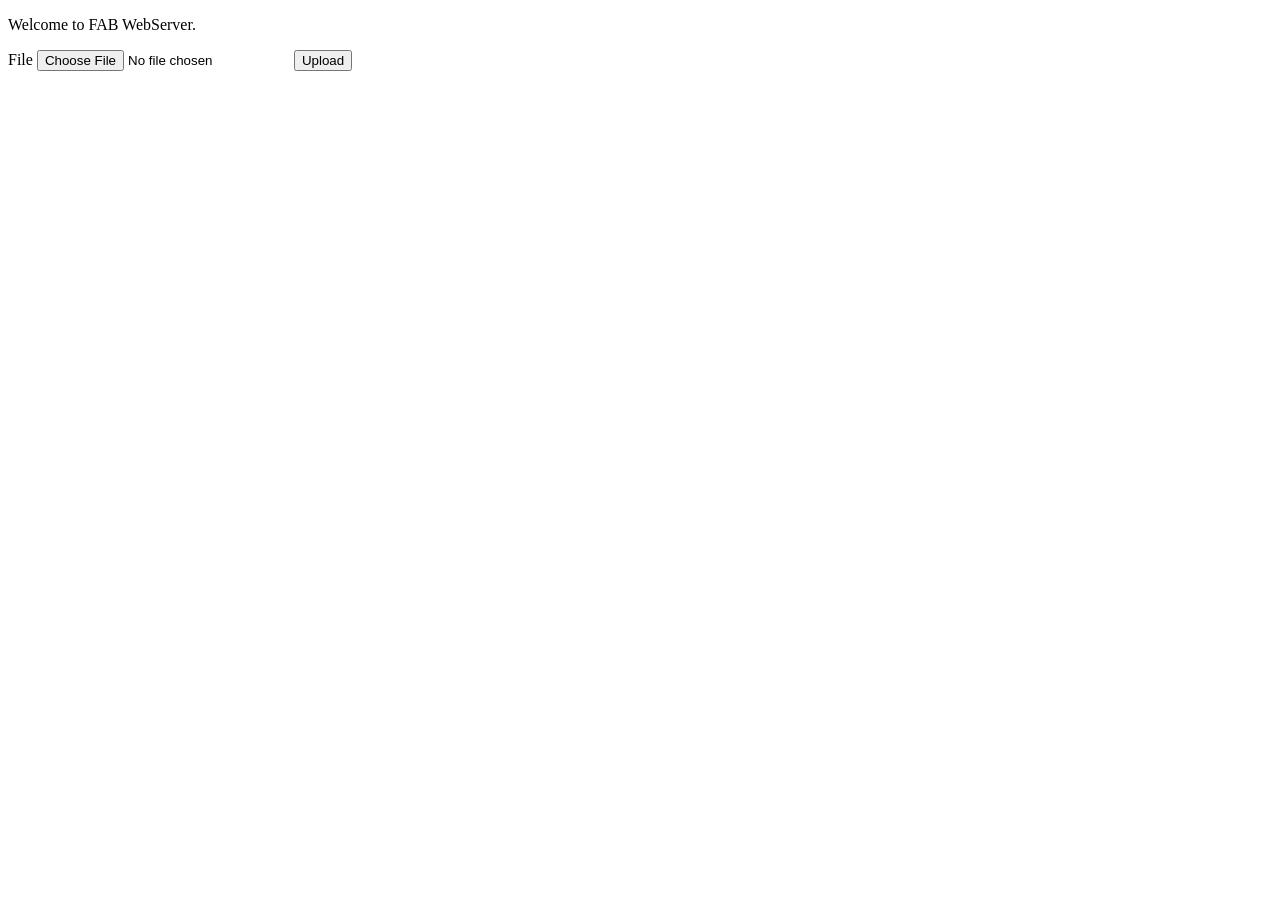
==== www/index.html @ 7bd97e0f "added functionality to sae files" ====
<!doctype html>
<html>
  <head>
    <title>FAB WebServer</title>
  </head>
  <body onload="init()">
    <p>Welcome to FAB WebServer.</p>
    <!-- <form action="/" method="post" >
      <label for="Name">Name:</label>
      <input type="text" id="Name" name="Name" placeholder="Type name here..">
      <button type="submit">Submit</button>
    </form> -->

    <form method="post" enctype="multipart/form-data">
      <label for="fileInput">File</label>
      <input id="fileInput" name="fileInput" type="file" />
      <button id="uploadButton">Upload</button>
    </form>

    <!-- <input type="file" id="fileInput">
    <div id="fileInfo"></div>
    <script>
      document.getElementById('fileInput').addEventListener('change', function(event) {
        var file = event.target.files[0]
        var fileInfo = `
        <p>File Name: ${file.name}</p>
        <p>File Size: ${file.size} bytes</p>
        <p>File Type: ${file.type}</p>
        `;
        document.getElementById('fileInfo').innerHTML = fileInfo;
      });
    </script> -->
  </body>
</html>
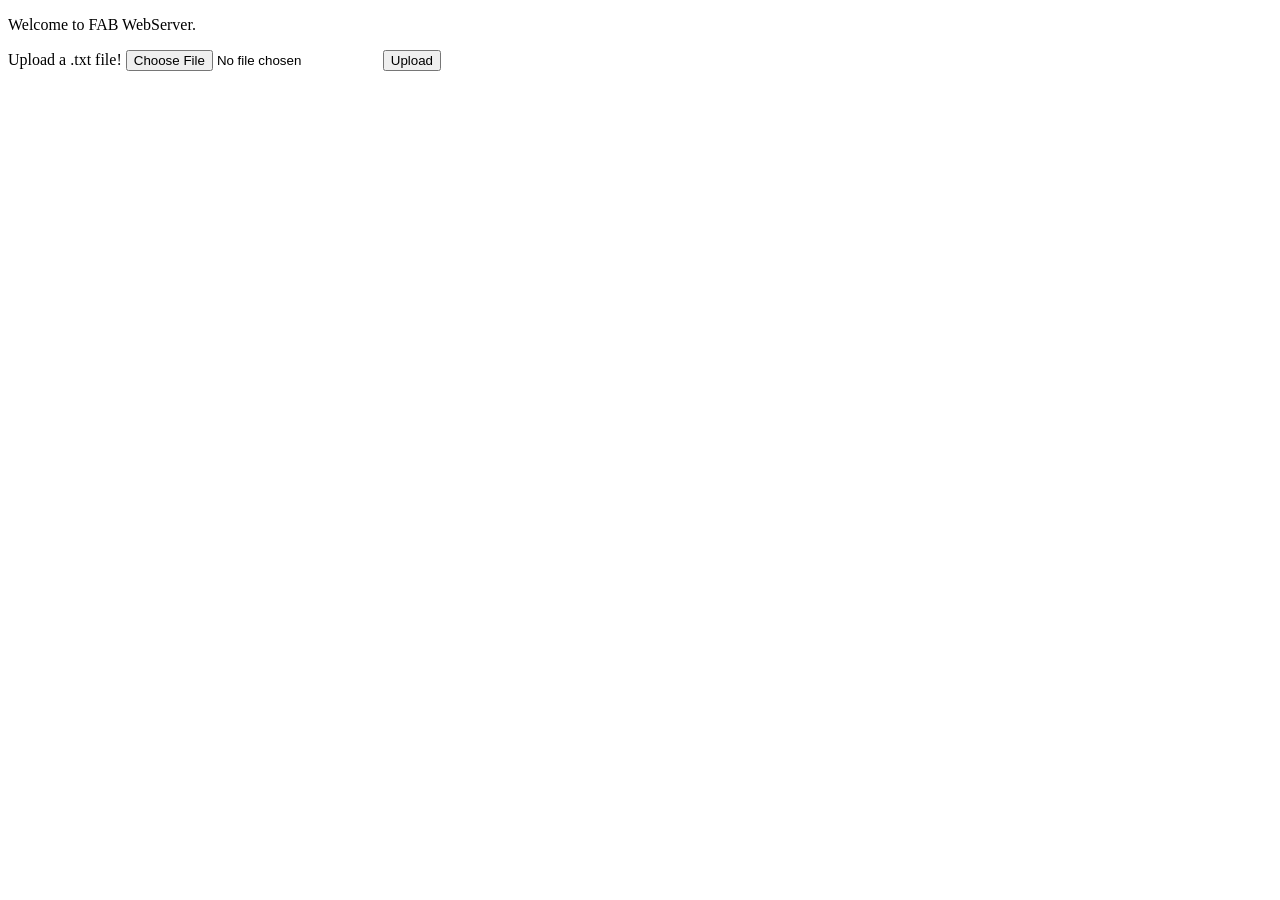
==== commit 15c47a21: "tidying html" ====
--- a/www/index.html
+++ b/www/index.html
@@ -5,30 +5,10 @@
   </head>
   <body onload="init()">
     <p>Welcome to FAB WebServer.</p>
-    <!-- <form action="/" method="post" >
-      <label for="Name">Name:</label>
-      <input type="text" id="Name" name="Name" placeholder="Type name here..">
-      <button type="submit">Submit</button>
-    </form> -->
-
     <form method="post" enctype="multipart/form-data">
-      <label for="fileInput">File</label>
-      <input id="fileInput" name="fileInput" type="file" />
+      <label for="fileInput">Upload a .txt file!</label>
+      <input id="fileInput" name="fileInput" type="file" accept=".txt" placeholder="Upload a .txt file"/>
       <button id="uploadButton">Upload</button>
     </form>
-
-    <!-- <input type="file" id="fileInput">
-    <div id="fileInfo"></div>
-    <script>
-      document.getElementById('fileInput').addEventListener('change', function(event) {
-        var file = event.target.files[0]
-        var fileInfo = `
-        <p>File Name: ${file.name}</p>
-        <p>File Size: ${file.size} bytes</p>
-        <p>File Type: ${file.type}</p>
-        `;
-        document.getElementById('fileInfo').innerHTML = fileInfo;
-      });
-    </script> -->
   </body>
 </html>
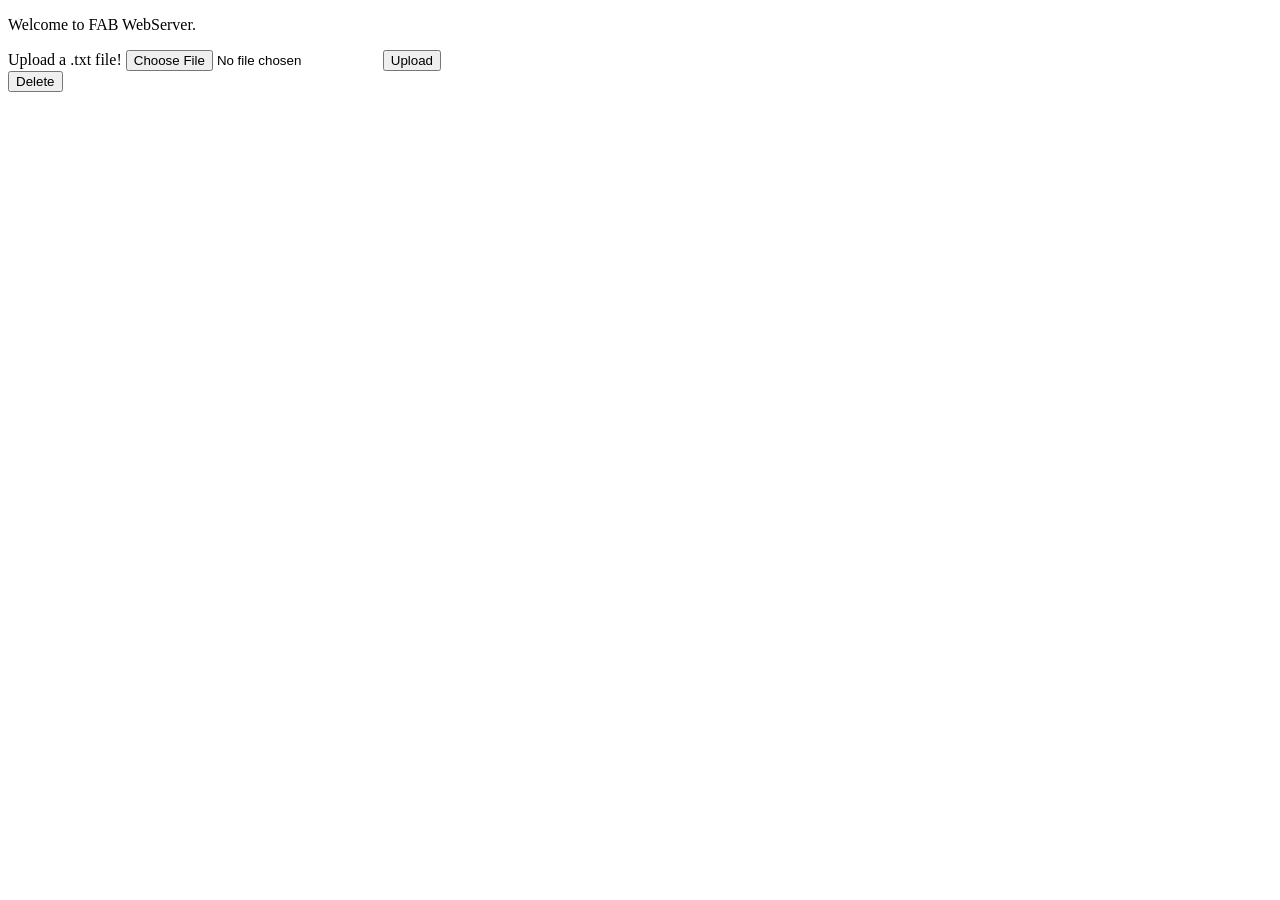
==== commit 43c1cd54: "some small changes and improvements" ====
--- a/www/index.html
+++ b/www/index.html
@@ -10,5 +10,15 @@
       <input id="fileInput" name="fileInput" type="file" accept=".txt" placeholder="Upload a .txt file"/>
       <button id="uploadButton">Upload</button>
     </form>
+    <div>
+      <form method="post">
+        <input type="hidden" name="_method" value="delete">
+        <button id="deleteButton">Delete</button>
+      </form>
+      <script>
+        document.getElementById("deleteButton").addEventListener("click", function() {
+        })
+      </script>
+    </div>
   </body>
 </html>
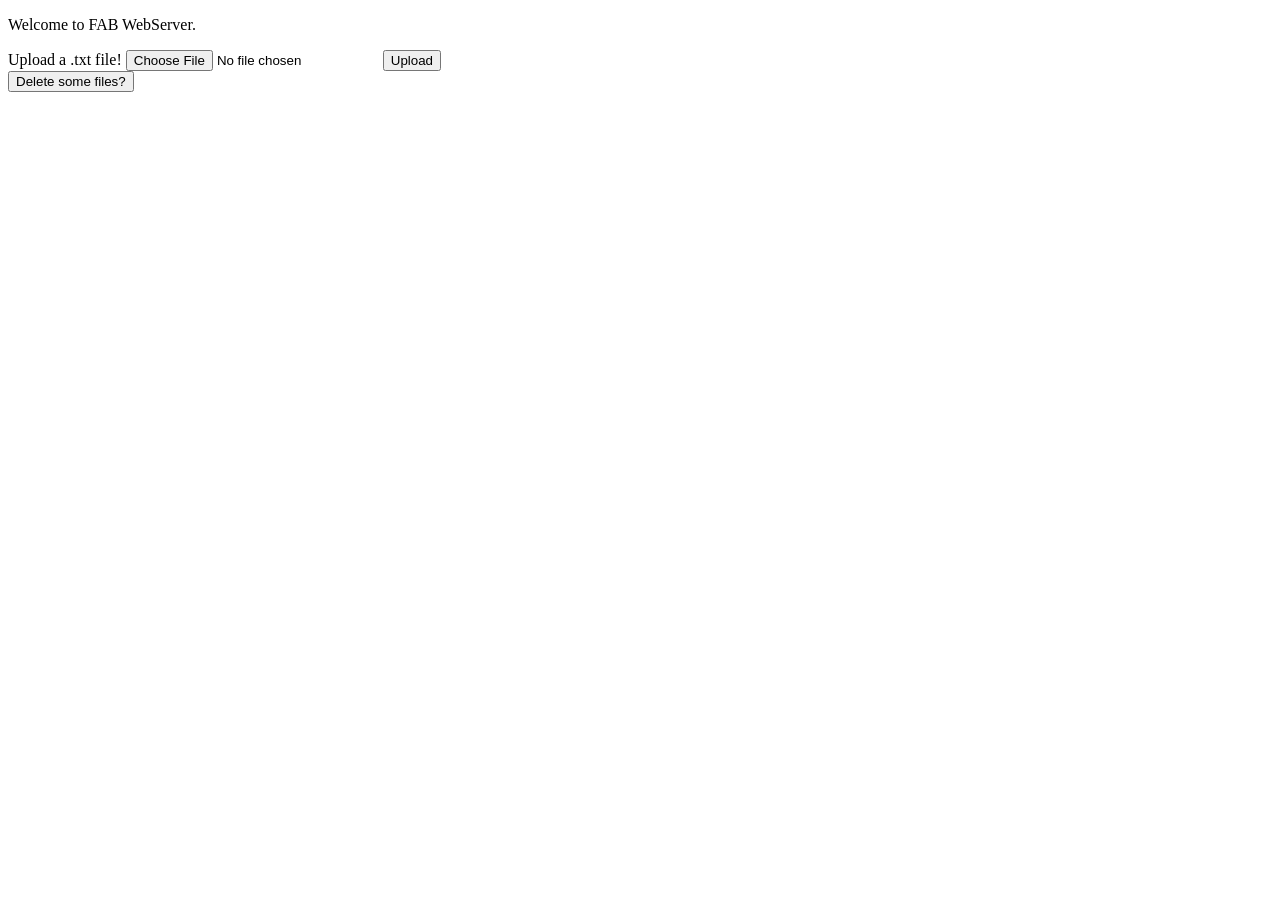
==== commit 052808de: "back button" ====
--- a/www/index.html
+++ b/www/index.html
@@ -3,7 +3,7 @@
   <head>
     <title>FAB WebServer</title>
   </head>
-  <body onload="init()">
+  <body>
     <p>Welcome to FAB WebServer.</p>
     <form method="post" enctype="multipart/form-data">
       <label for="fileInput">Upload a .txt file!</label>
@@ -11,12 +11,11 @@
       <button id="uploadButton">Upload</button>
     </form>
     <div>
-      <form method="post">
-        <input type="hidden" name="_method" value="delete">
-        <button id="deleteButton">Delete</button>
+      <button id="deleteButton">Delete some files?</button>
       </form>
       <script>
         document.getElementById("deleteButton").addEventListener("click", function() {
+          window.location.href = "/delete"
         })
       </script>
     </div>
